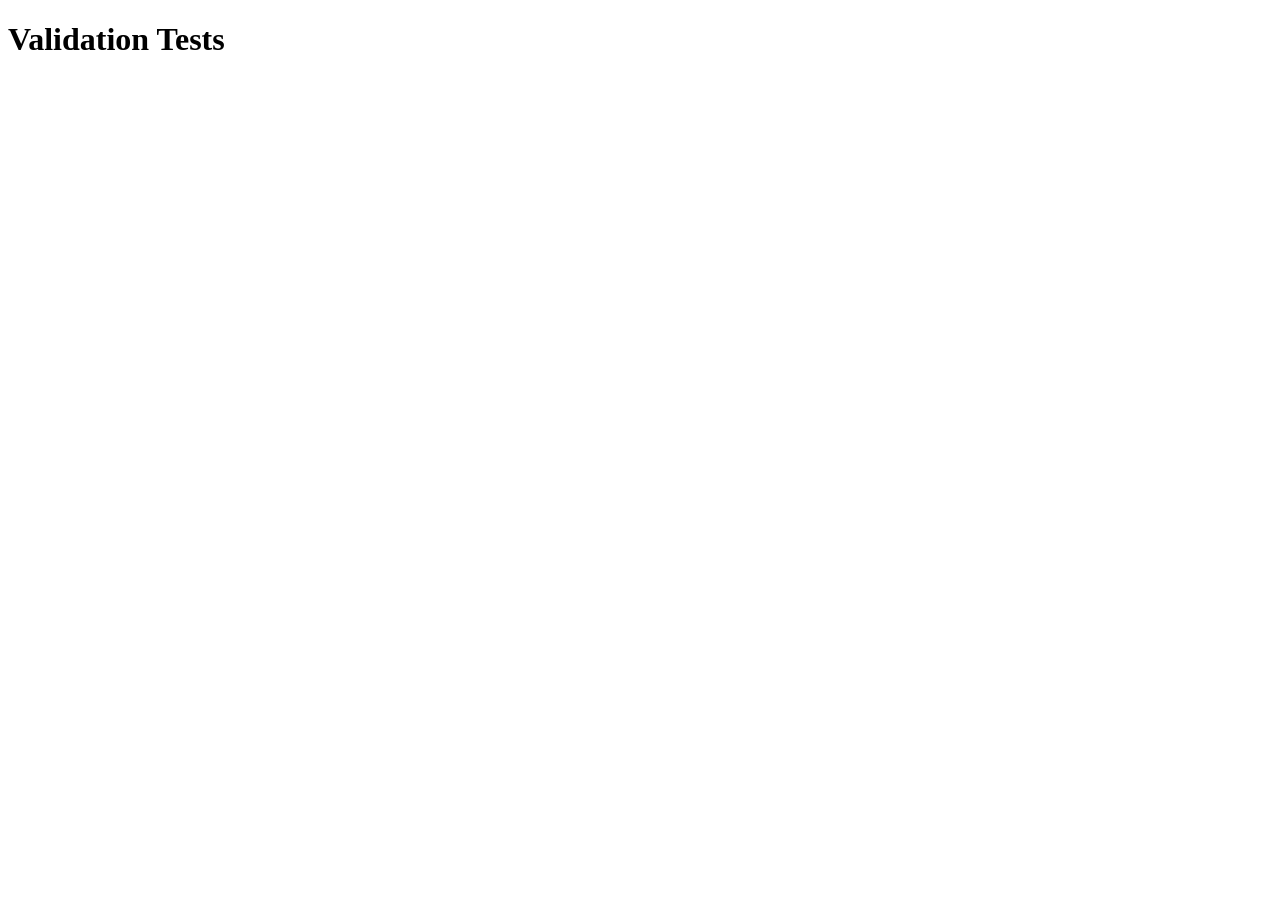
==== tests/tests.html @ cfb65ec3 "form validation and its tests" ====
<!DOCTYPE html>
<html lang="en">
<head>
    <meta charset="UTF-8">
    <meta name="viewport" content="width=device-width, initial-scale=1.0">
    <title>Tests</title>
</head>
<body>
    <h1>Validation Tests</h1>
    <p id="summary"></p>
    <ul id="results"></ul>

    <script type="module">
        import {
            validateDescription,
            validateAmount,
            validateDate,
            validateCategory
        } from "./scripts/validator.js";

        const tests = [
            [validateAmount, "12.50", true],
            [validateAmount, "0", true],
            [validateAmount, "01", false],
            [validateAmount, "12.345", false],

            [validateDate, "2026-02-29", true],
            [validateDate, "2026-02-31", false]

            [validateCategory, "Bus Pass", true],
            [validateCategory, "food1", false],

            [validateDescription, "Lunch at cafeteria", true],
            [validateDescription, "Lunch", false],
            [validateDescription, "Lunch  at cafeteria", true],


        ];

        let failed=0;
        for(const [check, value, shouldPass] of tests) {
            const passed = (check(value) === "") === shouldPass;
            if(!passed) failed++;
            const li = document.createElement("li");
            li.textContent = (passed ? "Pass" : "Fail") + ": " + check.name + ' "' + value + '"';
            document.getElementById("results").appendChild(li);
        }

        document.getElementById("summary").textContent = 
        (tests.length - failed) + " passed, " + failed + " failed";

    </script>
    
</body>
</html>
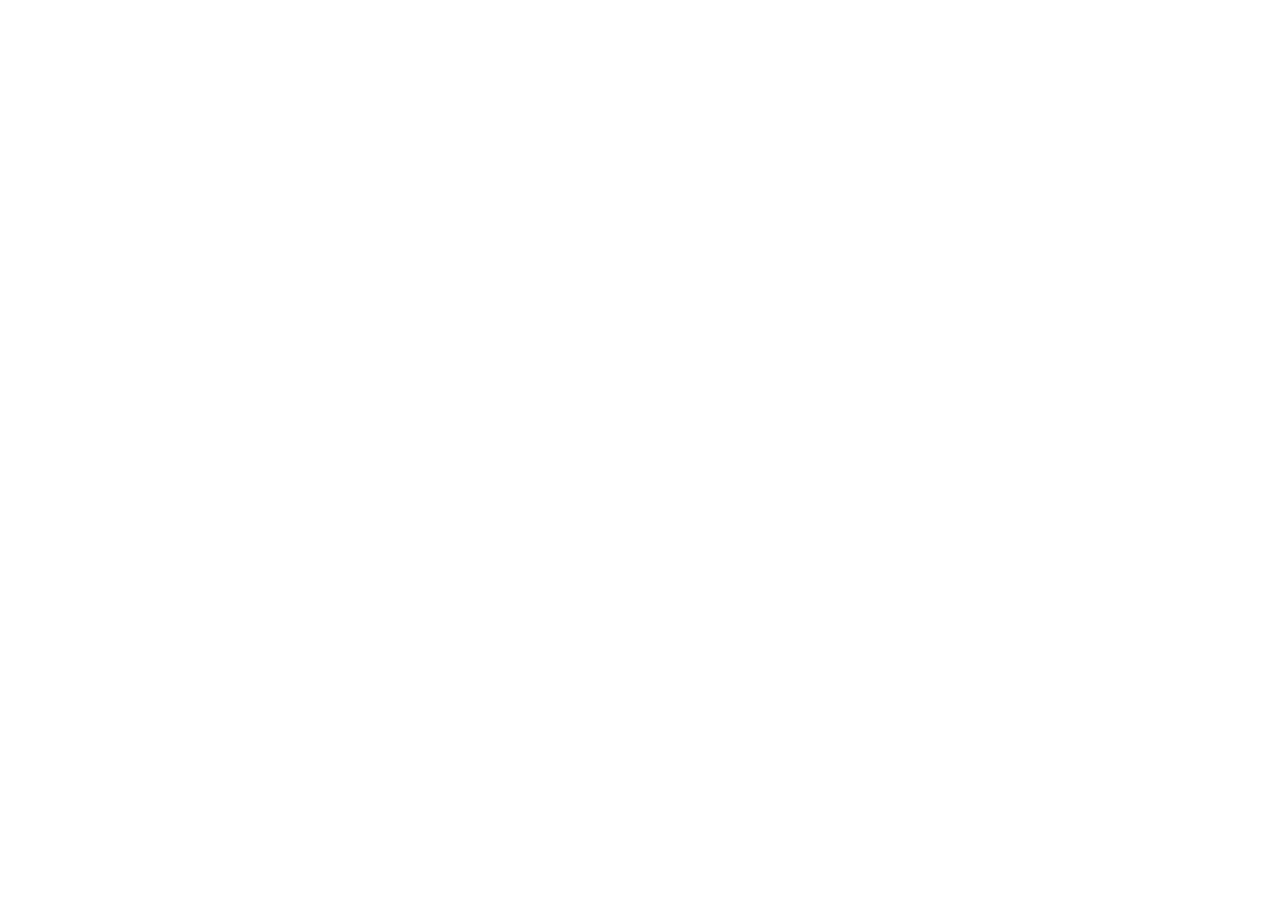
==== commit d1136224: "Sorting and regex search" ====
--- a/tests/tests.html
+++ b/tests/tests.html
@@ -1,4 +1,4 @@
-<!DOCTYPE html>
+<!-- <!DOCTYPE html>
 <html lang="en">
 <head>
     <meta charset="UTF-8">
@@ -17,6 +17,7 @@
             validateDate,
             validateCategory
         } from "./scripts/validator.js";
+        import {compileRegex, highlight } from "./scripts/search.js";
 
         const tests = [
             [validateAmount, "12.50", true],
@@ -38,18 +39,30 @@
         ];
 
         let failed=0;
-        for(const [check, value, shouldPass] of tests) {
-            const passed = (check(value) === "") === shouldPass;
+        function report(passed, name) {    
             if(!passed) failed++;
             const li = document.createElement("li");
-            li.textContent = (passed ? "Pass" : "Fail") + ": " + check.name + ' "' + value + '"';
+            li.textContent = (passed ? "Pass" : "Fail") + ": " + name;
             document.getElementById("results").appendChild(li);
         }
 
+        for (const [check, value, shouldPass] of tests) {
+            report ((check(value) === "") === shouldPass, check.name + ' "' + value + ' "');
+        }
+
+        const searchTests = [
+            ["bad pattern returns null", compileRegex("(coffee, false))]
+
+
+        ];
+        for (const [name, actual, expected] of searchTests) {
+            report(actual ===expected, "search: " + name);
+        }
+
         document.getElementById("summary").textContent = 
-        (tests.length - failed) + " passed, " + failed + " failed";
+        (tests.length + searchTests.length - failed) + " passed, " + failed + " failed";
 
     </script>
     
 </body>
-</html>+</html> -->
